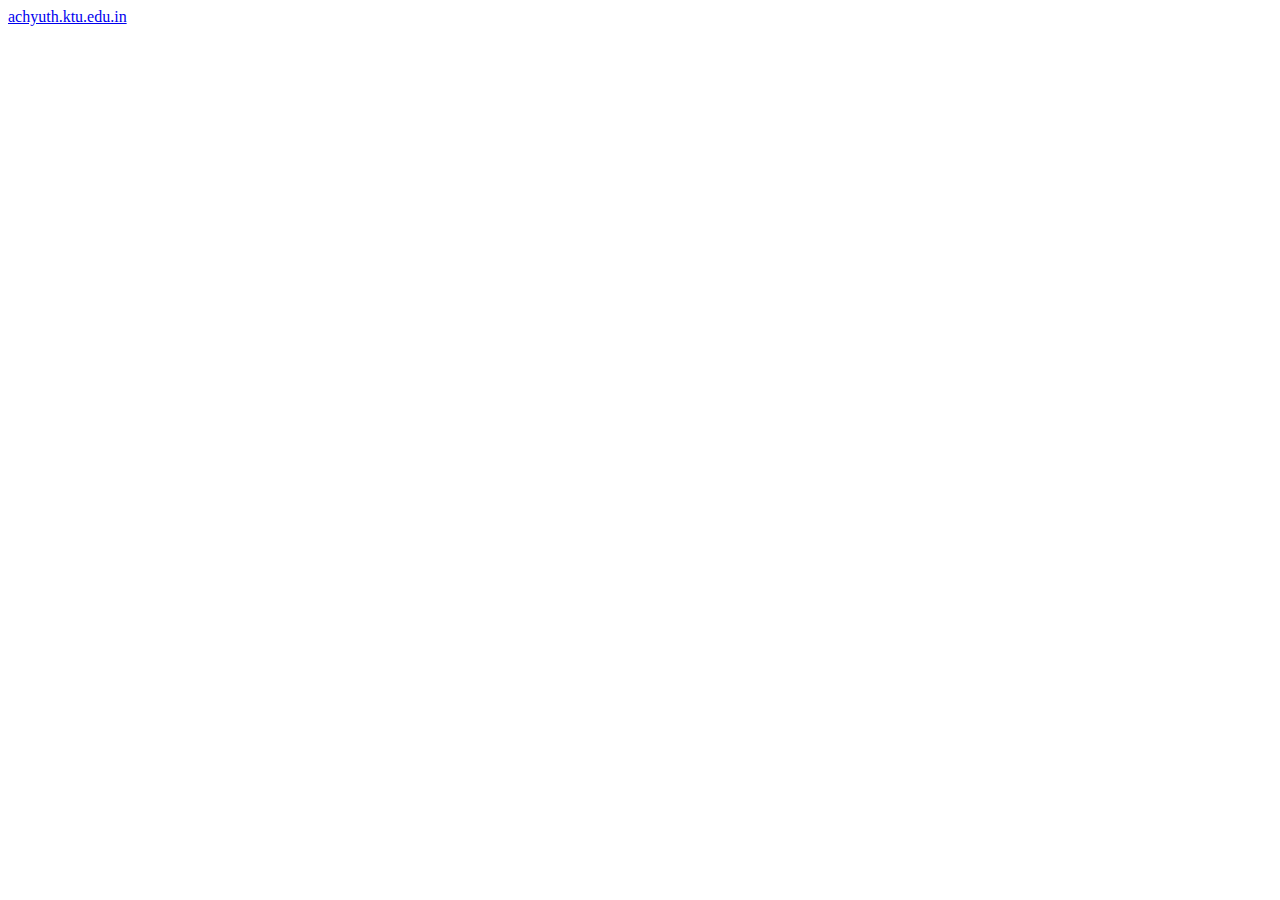
==== assignment-1/_9/index.html @ 668587d8 "started" ====
<!DOCTYPE html>
<html lang="en">
<head>
    <meta charset="UTF-8">
    <meta name="viewport" content="width=device-width, initial-scale=1.0">
    <title>Document</title>
</head>
<body>
    <a href="achyuth.html">achyuth.ktu.edu.in</a>
</body>
</html>
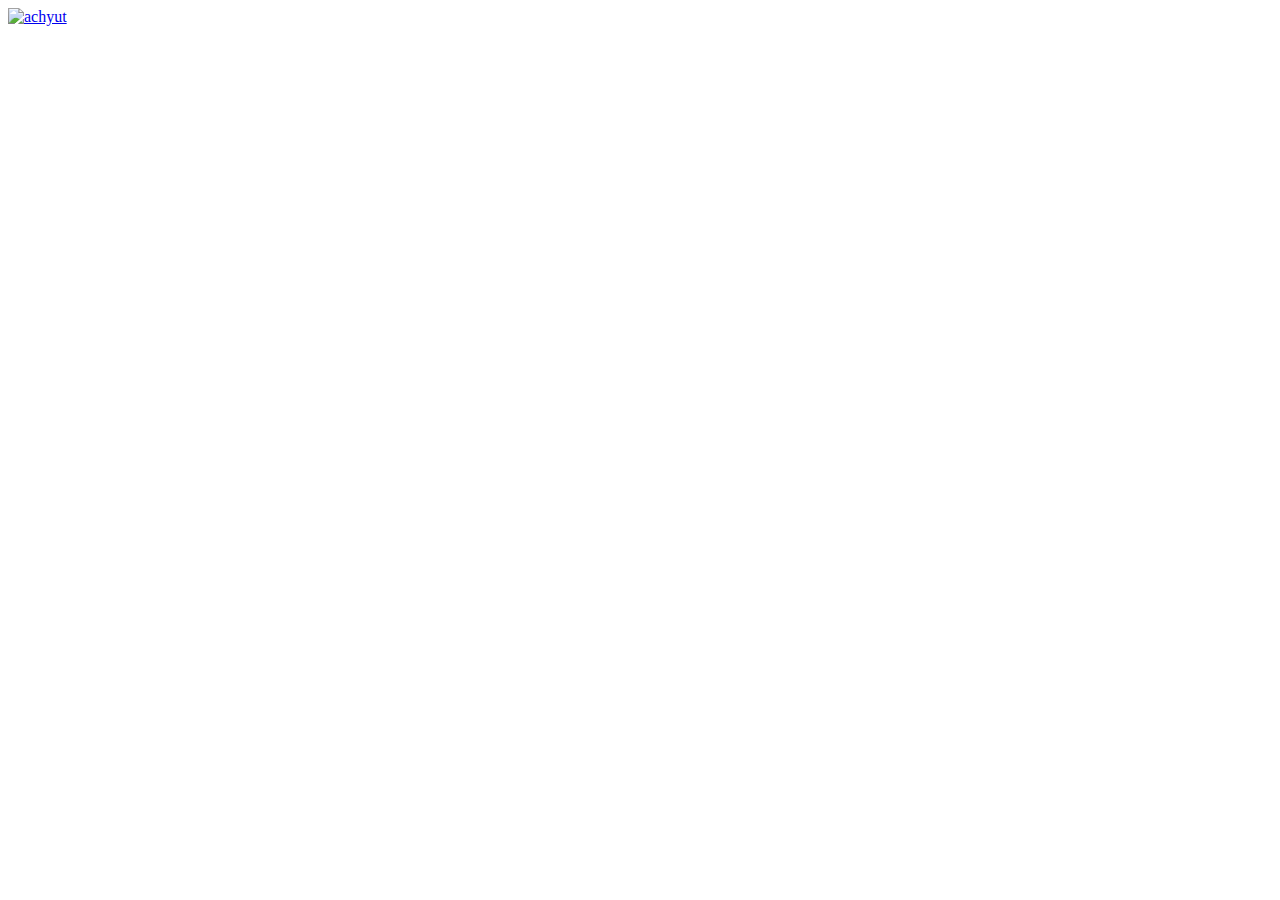
==== commit fa30a9a6: "assignment 5" ====
--- a/assignment-1/_9/index.html
+++ b/assignment-1/_9/index.html
@@ -1,11 +1,17 @@
 <!DOCTYPE html>
 <html lang="en">
+
 <head>
     <meta charset="UTF-8">
     <meta name="viewport" content="width=device-width, initial-scale=1.0">
-    <title>Document</title>
+    <title>Index</title>
 </head>
+
 <body>
-    <a href="achyuth.html">achyuth.ktu.edu.in</a>
+    <a href="https://csa.ktu.edu.in/achyuth.html" target="_blank">
+        <img src="https://achyuthmohan.tech/assets/img/IMG_20210331_192246_829.jpg" alt="achyut" width="200"
+            height="240">
+    </a>
 </body>
+
 </html>